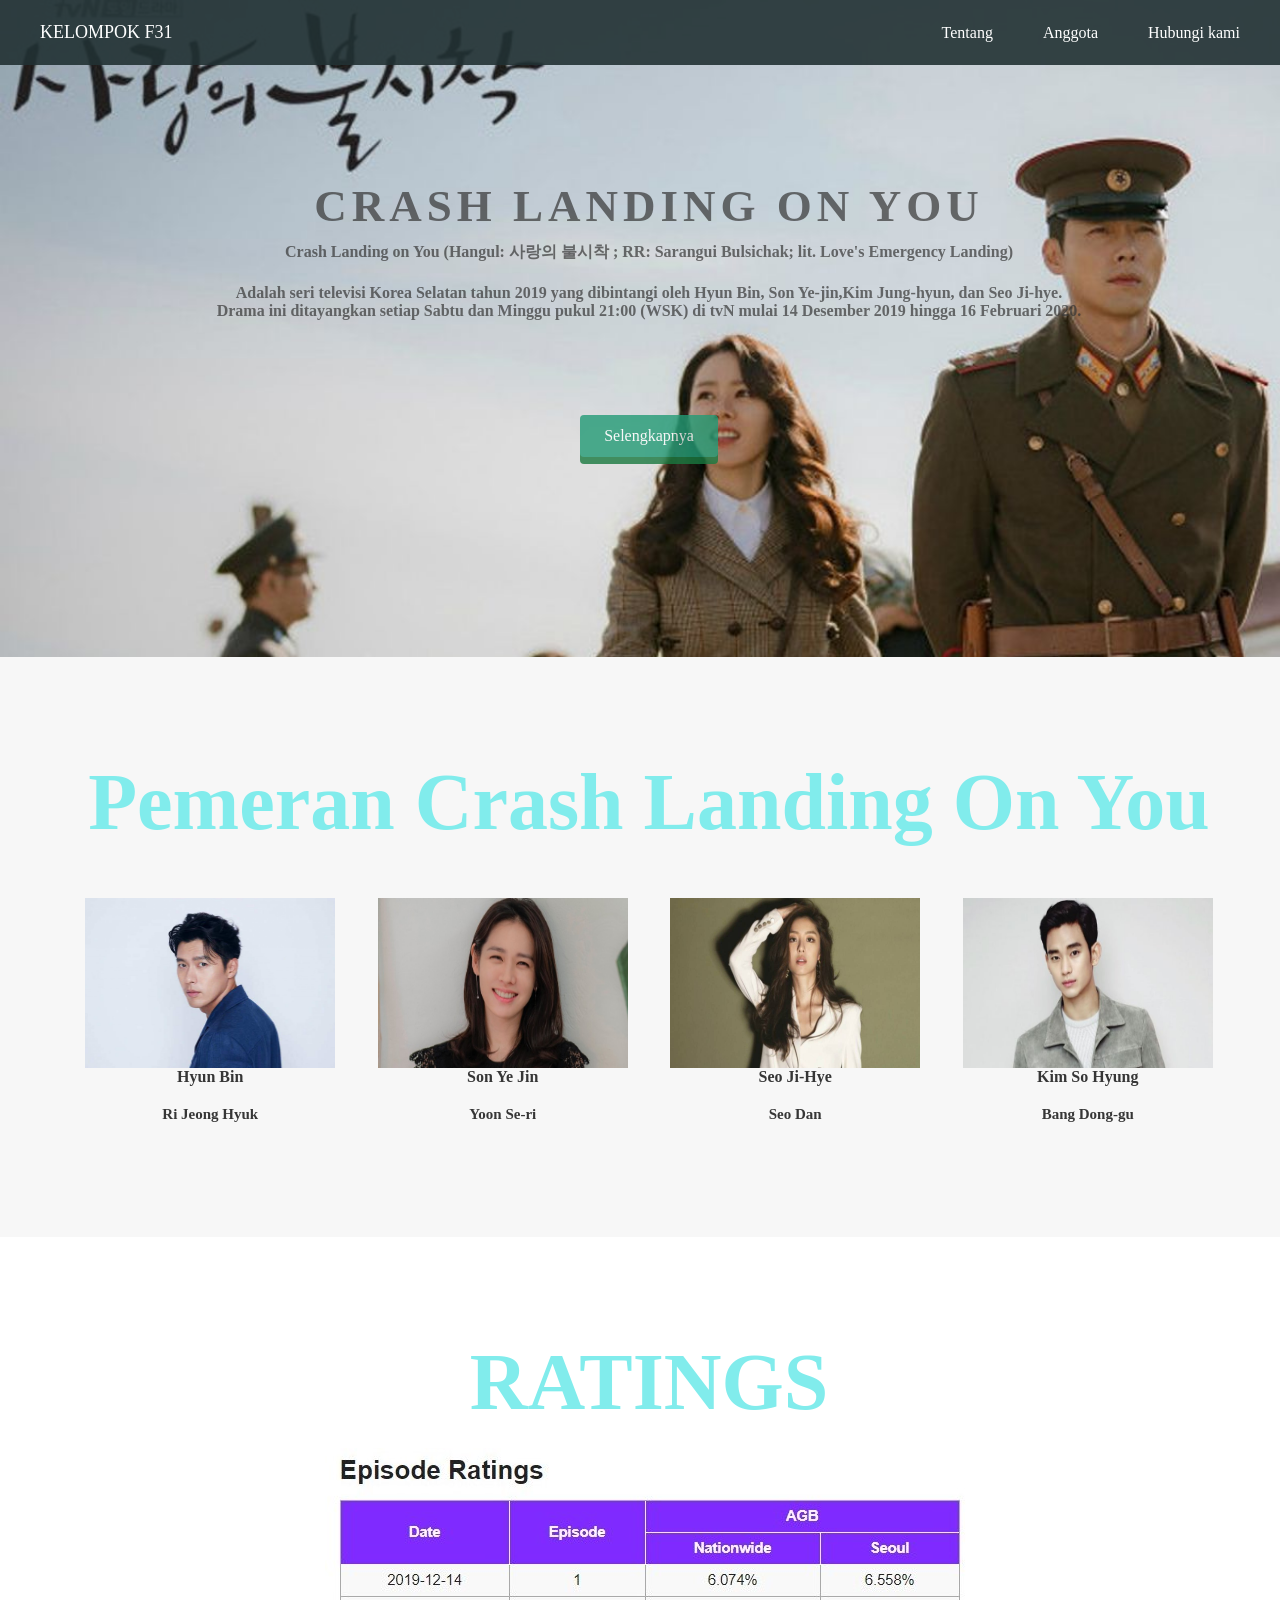
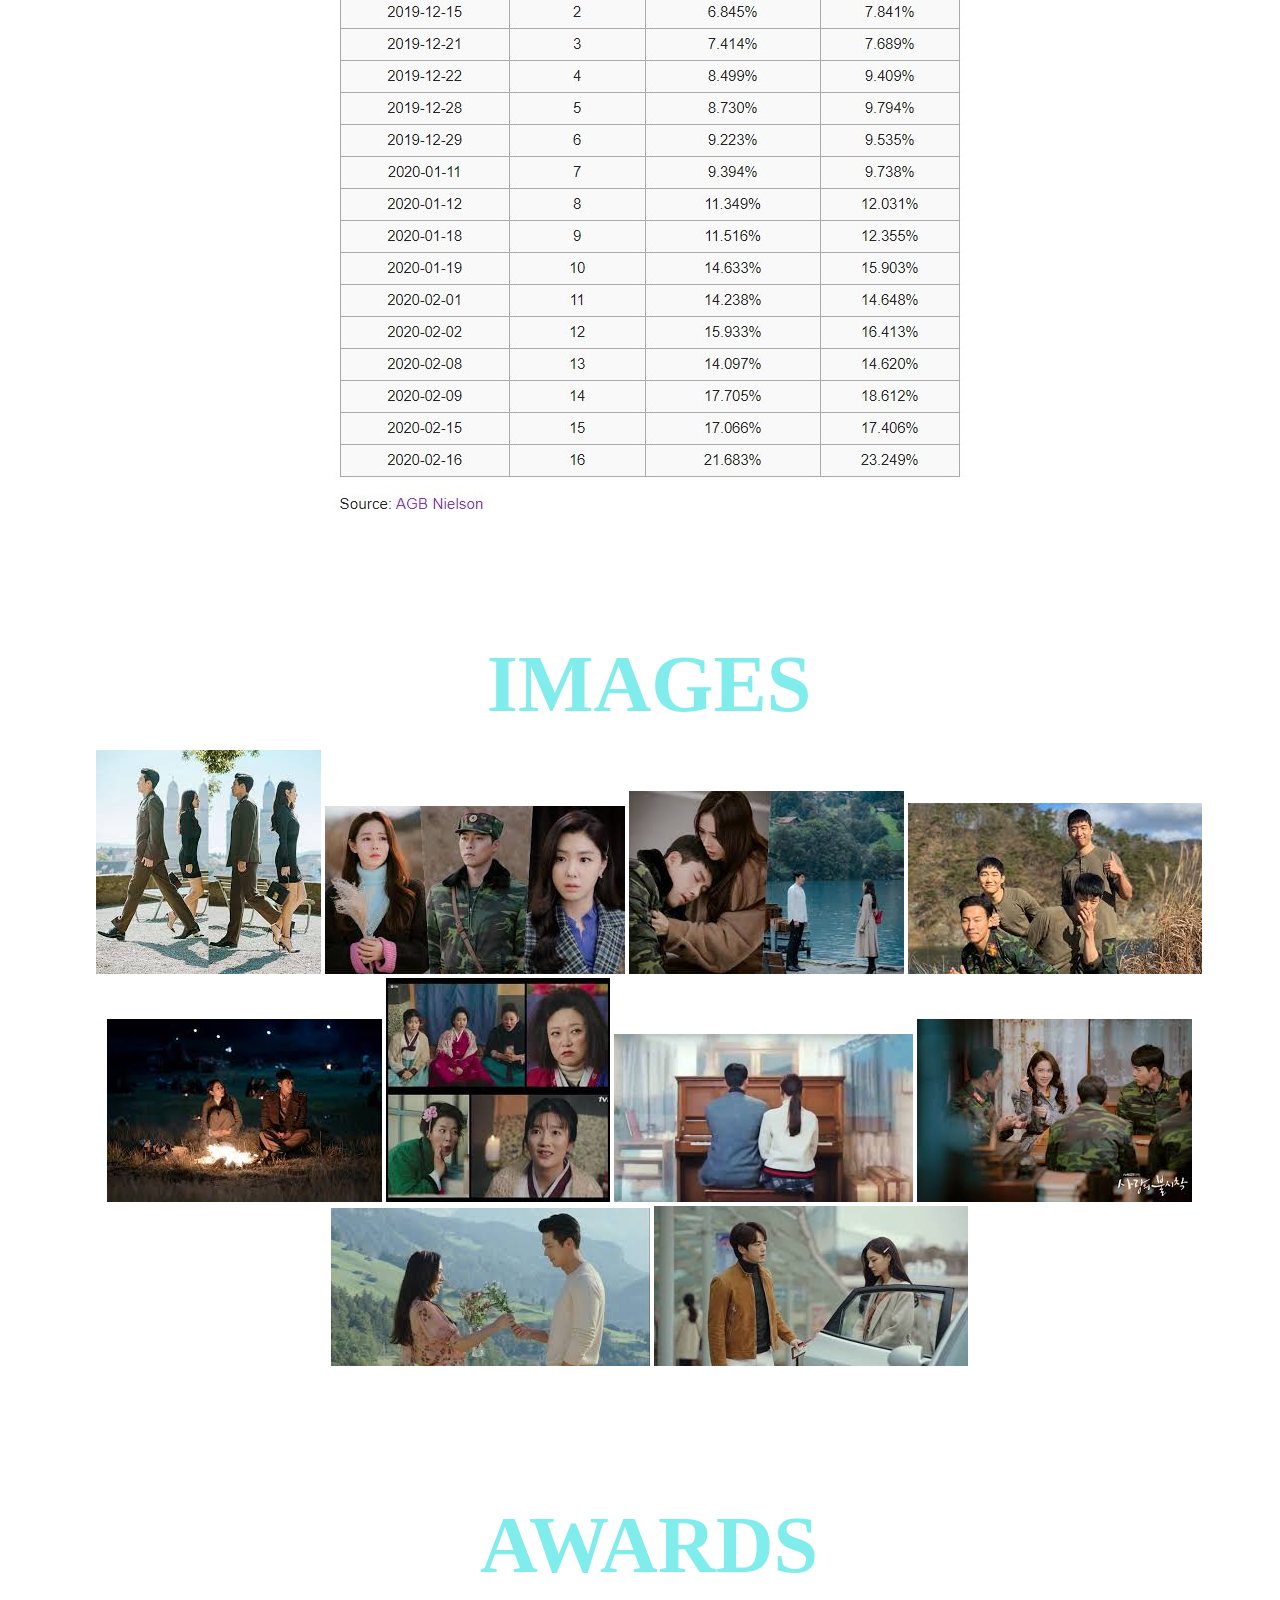
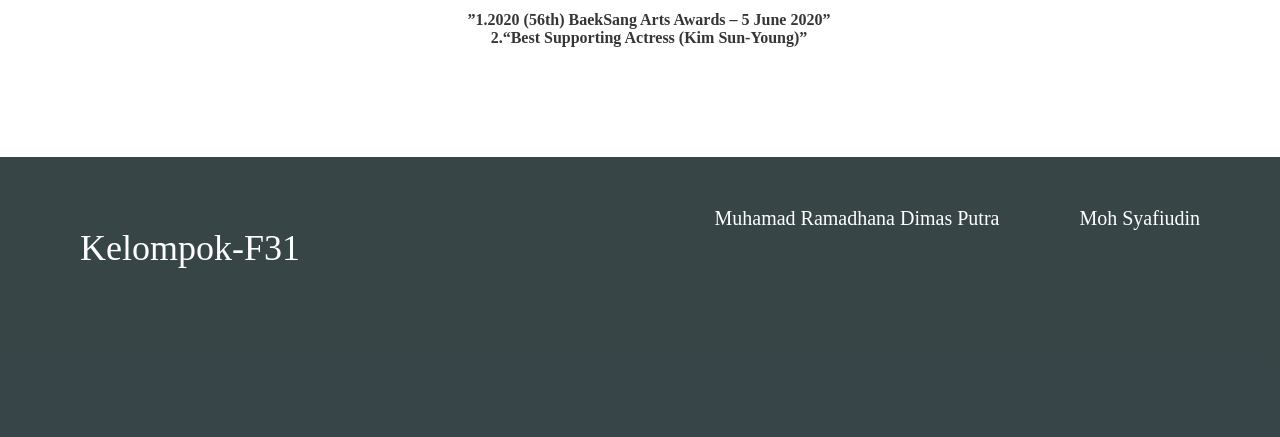
==== index.html @ 0524c0f0 "Update index.html" ====
<html>
  <head>
  <title>kelompok 31</title>
    <meta charset="utf-8">
    <meta name="viewport" content="width=device-width, initial-scale=1.0">
    <link rel="stylesheet" type="text/css" href="stylesheet.css">
    <link rel="stylesheet" type="text/css" href="responsive.css" >
  </head>
  <body>
     <header>
      <div class="container1">
        <div class="header-left">
          <a class="logo" href="#">KELOMPOK F31</a>
        </div>
      
        <!-- <span class="fa fa-bars menu-icon"></span> -->
        <div class="header-right">
          <a href="#">Tentang</a>
          <a href="#">Anggota</a>
          <a href="#" class="hub">Hubungi kami</a>
        </div>
      </div>
    </header>
      <!-- main -->
    <div class="top-wrapper">
      <div class="container">
          <h1 class="bolder">CRASH LANDING ON YOU  </h1>
          <p class="bolder">Crash Landing on You (Hangul: 사랑의 불시착 ; RR: Sarangui Bulsichak; lit. Love's Emergency 
            Landing)</p> 
            <br>
            <p>Adalah seri televisi Korea Selatan tahun 2019 yang dibintangi oleh Hyun Bin, Son Ye-jin,Kim Jung-hyun, dan Seo Ji-hye.<br>
             Drama ini ditayangkan setiap Sabtu dan Minggu pukul 21:00 (WSK) di tvN mulai
              14 Desember 2019 hingga 16 Februari 2020.</p>
              <br><br><br><br>
              <div class="btn-wrapper">
          <a href="#" class="btn signup">Selengkapnya</a>
      </div>
    </div>
  </div>
<div class="lesson-wrapper">
      <div class="container">
        <div class="heading">
          <h2>Pemeran Crash Landing On You</h2>
        </div>
        <div class="lessons">
          <div class="lesson">
            <div class="lesson-icon">
              <img src="hyunbin.jpg" width="250px" height="170px">
            </div>
            <p>Hyun Bin</p>
            <p class="txt-contents">Ri Jeong Hyuk </p>
          </div>

          <div class="lesson">
            <div class="lesson-icon">
              <img src="sonyejin.jpeg" width="250px" height="170px" >
            </div>
            <p>Son Ye Jin</p>
            <p class="txt-contents">Yoon Se-ri</p>
          </div>

          <div class="lesson">
            <div class="lesson-icon">
              <img src="seojihye.jpg" width="250px" height="170px">
            </div>
            <p>Seo Ji-Hye</p>
            <p class="txt-contents">Seo Dan</p>
          </div>

          <div class="lesson">
            <div class="lesson-icon">
              <img src="kimsohyong.png" width="250px" height="170px">
            </div>
            <p>Kim So Hyung</p>
            <p class="txt-contents">Bang Dong-gu</p>
          </div>
        </div>
      </div>
    </div>
    <!-- main tambahan -->
    <div class="maintambahan">
     <div class="container">
       <link rel="stylesheet" href="dist/sakura.css" />
       <script src="dist/sakura.js"></script>
      <div class="heading">
       <h2>RATINGS</h2>
       <img src="ratings.jpg">
      </div>
      <div class="heading">
       <h2>IMAGES</h2>
       <img src="img_1.jpg">
       <img src="img_2.jpg">
       <img src="img_3.jpg">
       <img src="img_4.jpg">
       <img src="img_5.jpg">
       <img src="img_6.jpg">
       <img src="img_7.jpg">
       <img src="img_8.jpg">
       <img src="img_9.jpg">
       <img src="img_10.jpg">
     </div>
     <div class="heading">
       <h2>AWARDS</h2>
       <p class=”text-contents”>”1.2020 (56th) BaekSang Arts Awards – 5 June 2020”</p>
       <p class=”text-contents”>2.“Best Supporting Actress (Kim Sun-Young)”</p>
      </div>

    
    
    </div>
    <div class="footer">
      <div class="footer-logo">Kelompok-F31</div>
      <div class="footer-list">
        <a class="https://github.com/syafiudin">Moh Syafiudin</a>
        <a class="https://github.com/dimasrama">Muhamad Ramadhana Dimas Putra</a>
      </div>
    </div>  
   
  

  </body>
</html>
---- stylesheet.css ----
/* css untuk kelas header */
html, body,
ul, ol, li,
h1, h2, h3, h4, h5, h6, p, div {
  margin: 0;
  padding: 0;
}
a {
    text-decoration: none;
  }

header{
    height: 65px;
  width: 100%;
  background-color: rgba(34, 49, 52, 0.9);
  position :fixed;
  top: 0;
  z-index: 10;
}
.header-right{
    float: right;

}
.header-right a{
    line-height: 65px;
    padding: 0 25px;
    color: white;
    display: block;
    float: left;
    transition: all 0.5s;
}
.header-left{
    float: left;
    line-height: 65px;
  padding: 0 25px;
 
  display: block;
}
.header-left a{
    color: white;
}

.logo{
    width:124px;
    margin-top:20px;
    font-size: large;
    
}
.container1 {
    max-width: 100%;
    padding: 0 15px;
    margin: 0 auto;
  }
.top-main{
    padding: 75px 0 100px 0;
}




/* css untuk kelas main */

body {
  margin: 0;
  font-family: "Lucida Grande";
}

a {
  text-decoration: none;
}

.container {
  width: 1170px;
  padding: 0 15px;
  margin: 0 auto;
}

.top-wrapper {
  padding: 180px 0 100px 0;
  background-image: url(CLOY.jpg);
  background-size: cover;
  color: white;
  text-align: center;
}

.top-wrapper h1 {
  opacity: 0.7;
  font-size: 45px;
  letter-spacing: 5px;
  margin-bottom: 10px;
}

.top-wrapper p {
  opacity: 0.7;
  margin-bottom: 3px;
}

.btn-wrapper {
  margin: 20px 0;
}

.btn-wrapper p {
  margin: 10px 0;
}

.signup {
  background-color: #239b76;
  box-shadow: 0 7px #1a7940;
}


.btn {
  padding: 12px 24px;
  color: white;
  display: inline-block;
  opacity: 0.8;
  border-radius: 4px;
}

.btn:hover {
  opacity: 1;
}
.signup:active {
  box-shadow: none;
  position: relative;
  top: 7px;
}


.lesson-wrapper {
  height: 500px;
  padding-bottom: 80px;
  background-color: #f7f7f7;
  text-align: center;
}

.heading {
  padding-top: 60px;
  padding-bottom: 30px;
  color: #5f5d60;
}


.lesson {
  float: left;
  width: 25%;
}

.lesson-icon {
  position: relative;
}

.lesson-icon p {
  position: absolute;
  top: 90px;
  width: 100%;
  color: white;
}

.txt-contents {
  width: 80%;
  display: inline-block;
  margin-top: 20px;
  font-size: 15px;
  color: #b3aeb5;
}
.container h1{
  font-weight: bolder;
   color:#363636;
}

.container p{
  font-weight: bolder;
  color:#363636;
}


/* css untuk kelas main tambahan */
.container {
    padding-bottom: 80px;
    padding-left: 5%;
    padding-right: 5%;
    background-color: ;
    text-align: center;
}

.heading h2{
    Font-size: 80px;
    text-align: center;    
    padding-top: 40px;
    padding-bottom: 20px;
    color: #81ecec;
}

.text-contents {
    width: 80%;
    display: inline-block;
    margin-top: 15px;
    font-size: 15px;
    color:;
}



/* css untuk kelas footer */
.footer {
  background-color:rgba(34, 49, 52, 0.9);
  height: 200px;
  padding: 40px;
}

.footer-logo {
  color: #fff;
  float: left;
  font-size: 36px;
  padding: 30px 40px;
}

.footer-list a {
  color: #fff;
  float:right;
  font-size: 20px;
  padding: 10px 40px;
}
---- responsive.css ----
@media(max-width: 1000px){

}
@media(max-width: 700px){

}
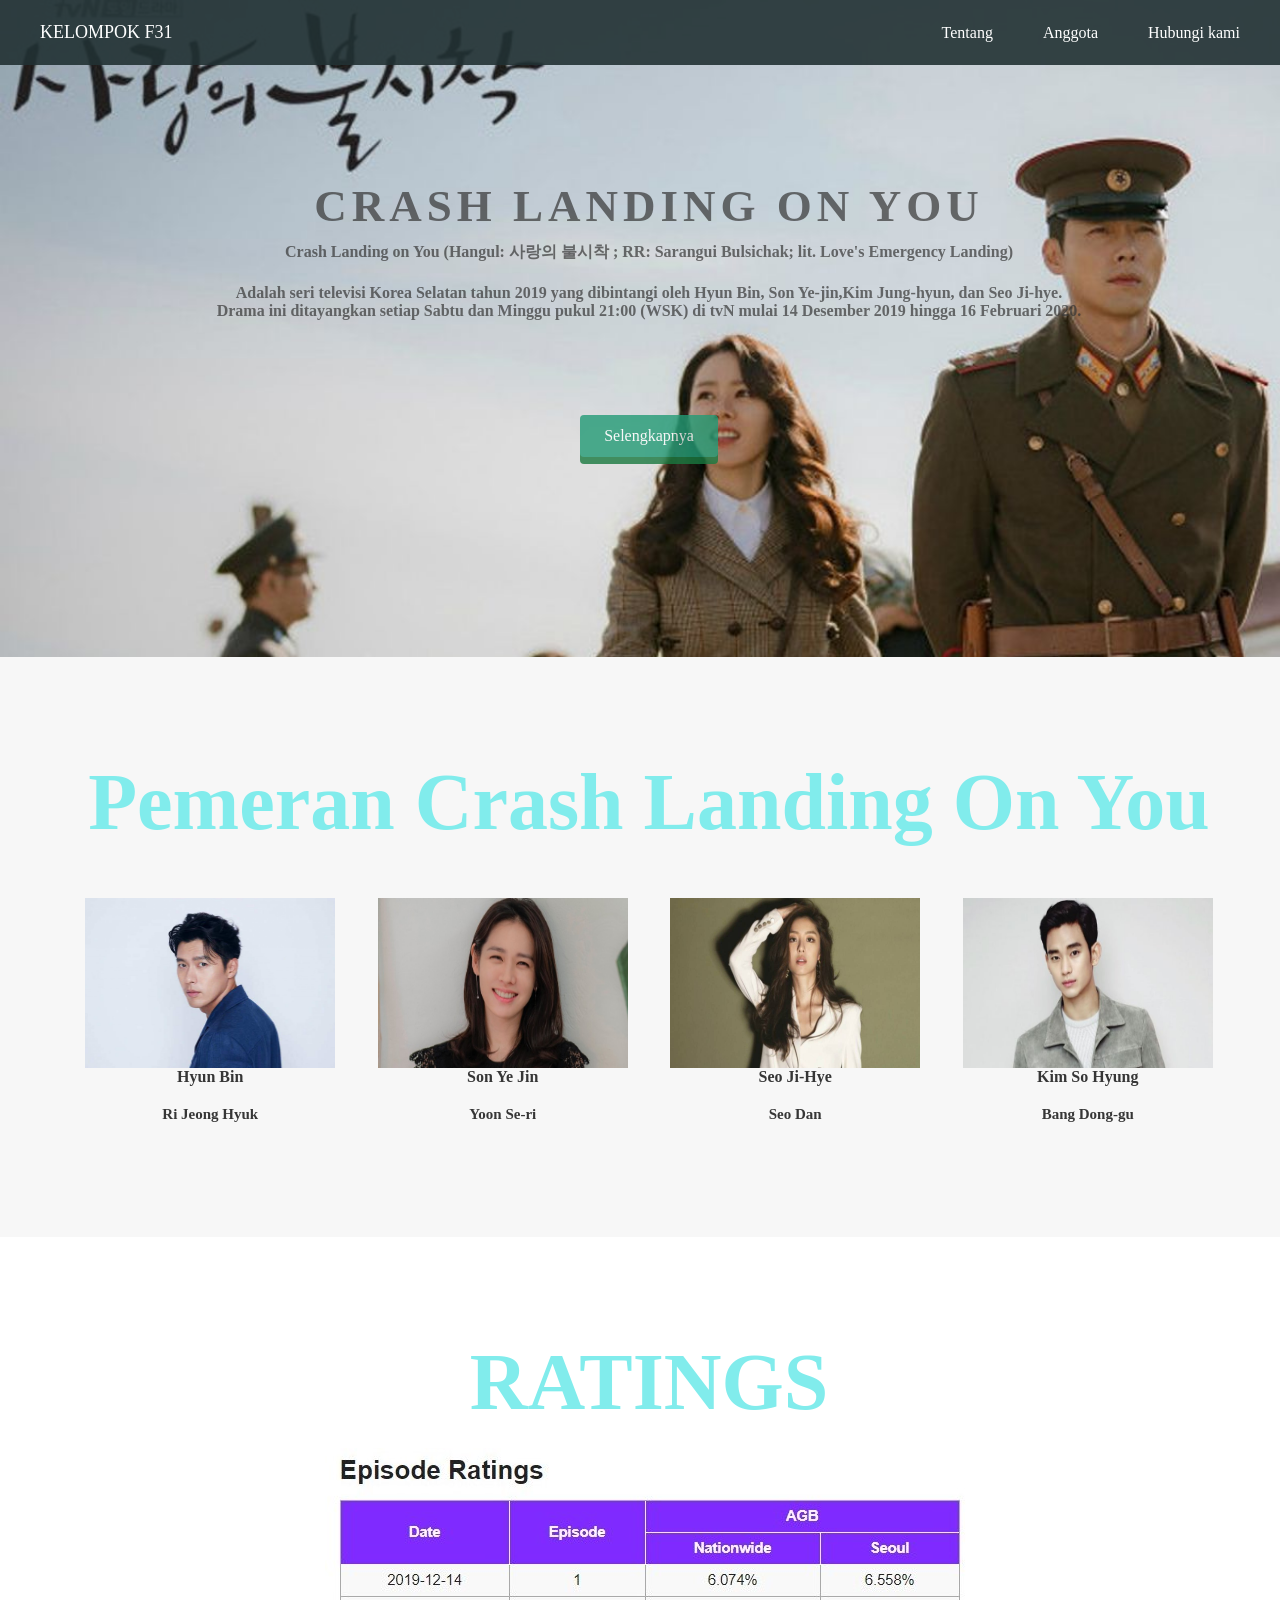
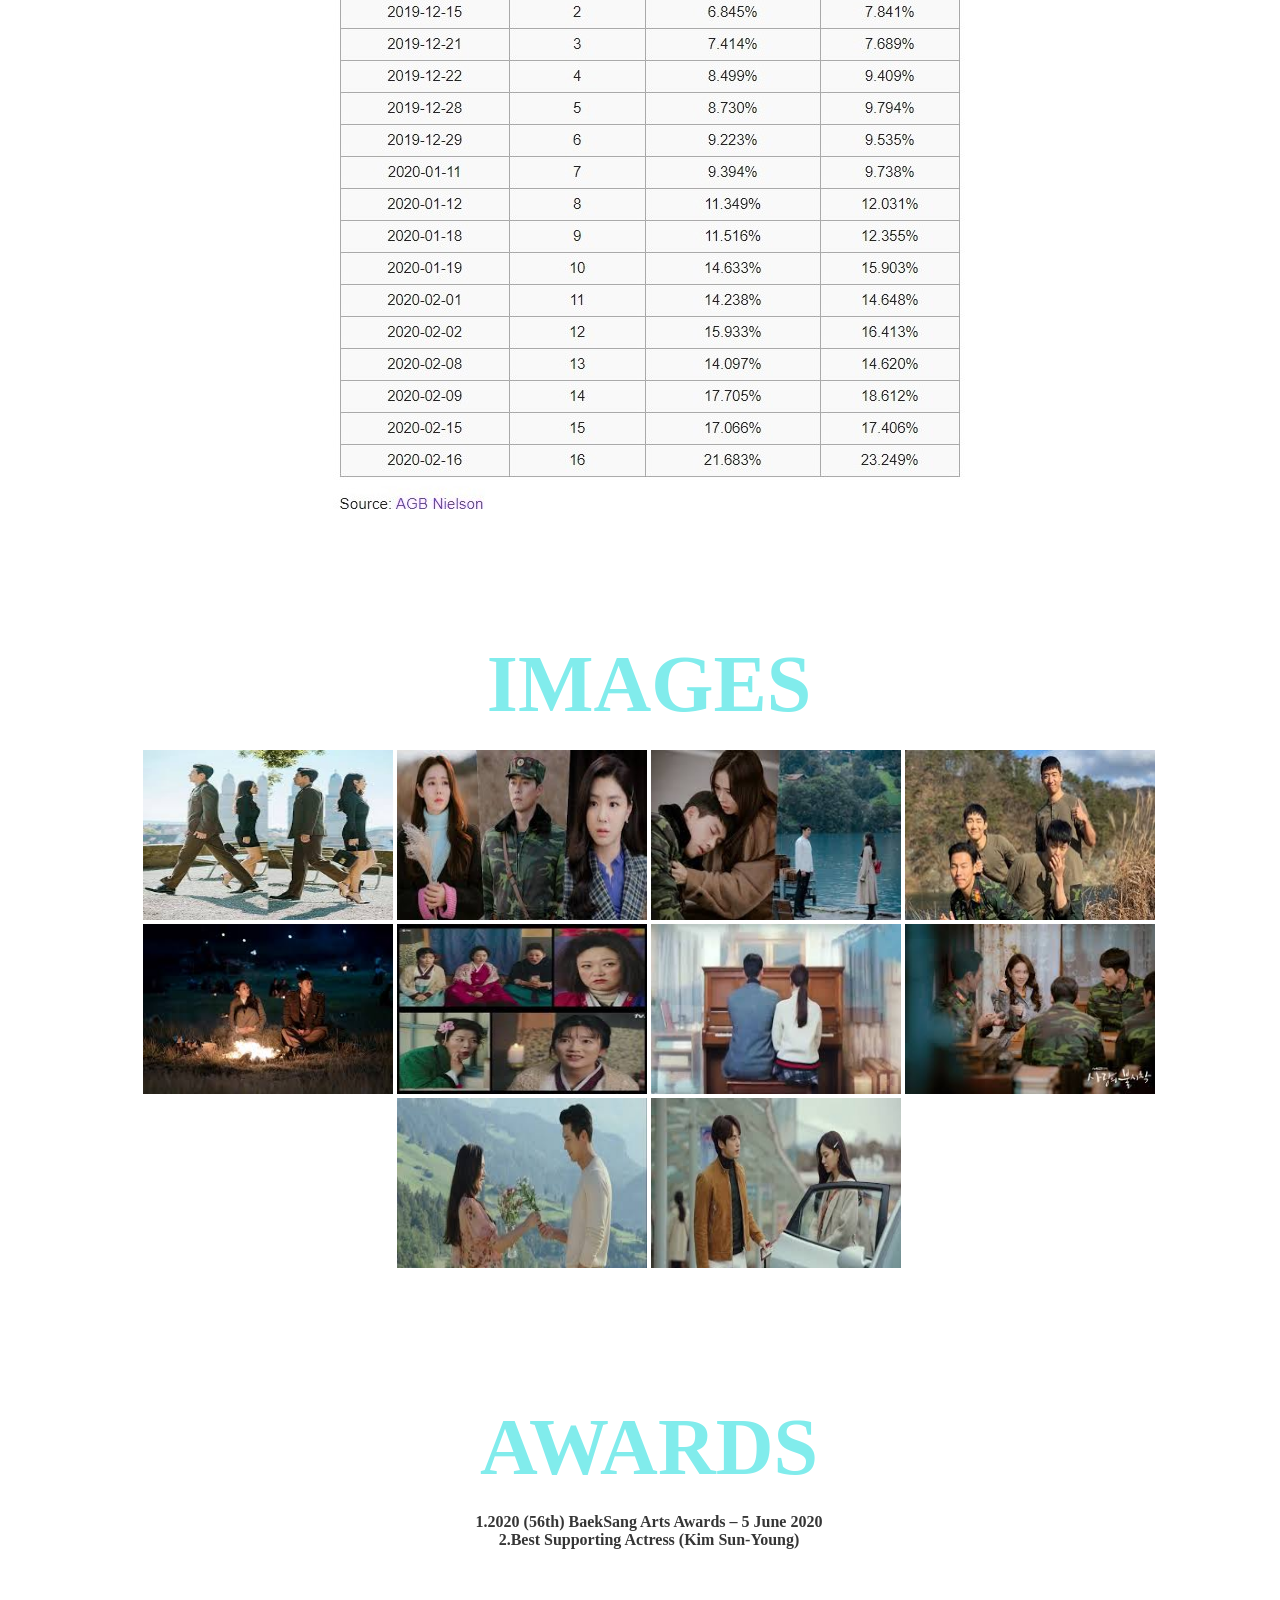
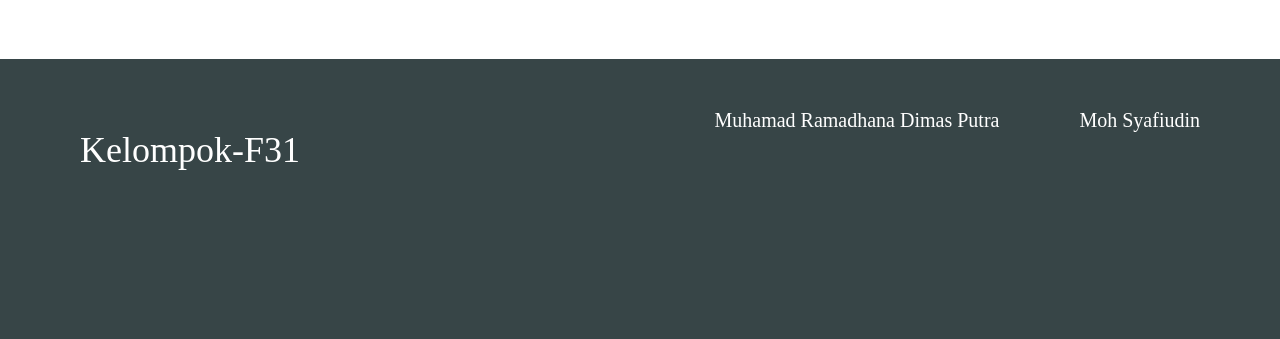
==== commit a1ae9372: "Update index.html" ====
--- a/index.html
+++ b/index.html
@@ -88,21 +88,21 @@
       </div>
       <div class="heading">
        <h2>IMAGES</h2>
-       <img src="img_1.jpg">
-       <img src="img_2.jpg">
-       <img src="img_3.jpg">
-       <img src="img_4.jpg">
-       <img src="img_5.jpg">
-       <img src="img_6.jpg">
-       <img src="img_7.jpg">
-       <img src="img_8.jpg">
-       <img src="img_9.jpg">
-       <img src="img_10.jpg">
+       <img src="img_1.jpg" width="250px" height="170px">
+       <img src="img_2.jpg" width="250px" height="170px">
+       <img src="img_3.jpg" width="250px" height="170px">
+       <img src="img_4.jpg" width="250px" height="170px">
+       <img src="img_5.jpg" width="250px" height="170px">
+       <img src="img_6.jpg" width="250px" height="170px">
+       <img src="img_7.jpg" width="250px" height="170px">
+       <img src="img_8.jpg" width="250px" height="170px">
+       <img src="img_9.jpg" width="250px" height="170px">
+       <img src="img_10.jpg" width="250px" height="170px">
      </div>
      <div class="heading">
        <h2>AWARDS</h2>
-       <p class=”text-contents”>”1.2020 (56th) BaekSang Arts Awards – 5 June 2020”</p>
-       <p class=”text-contents”>2.“Best Supporting Actress (Kim Sun-Young)”</p>
+       <p class=”text-contents”>1.2020 (56th) BaekSang Arts Awards – 5 June 2020</p>
+       <p class=”text-contents”>2.Best Supporting Actress (Kim Sun-Young)</p>
       </div>
 
     
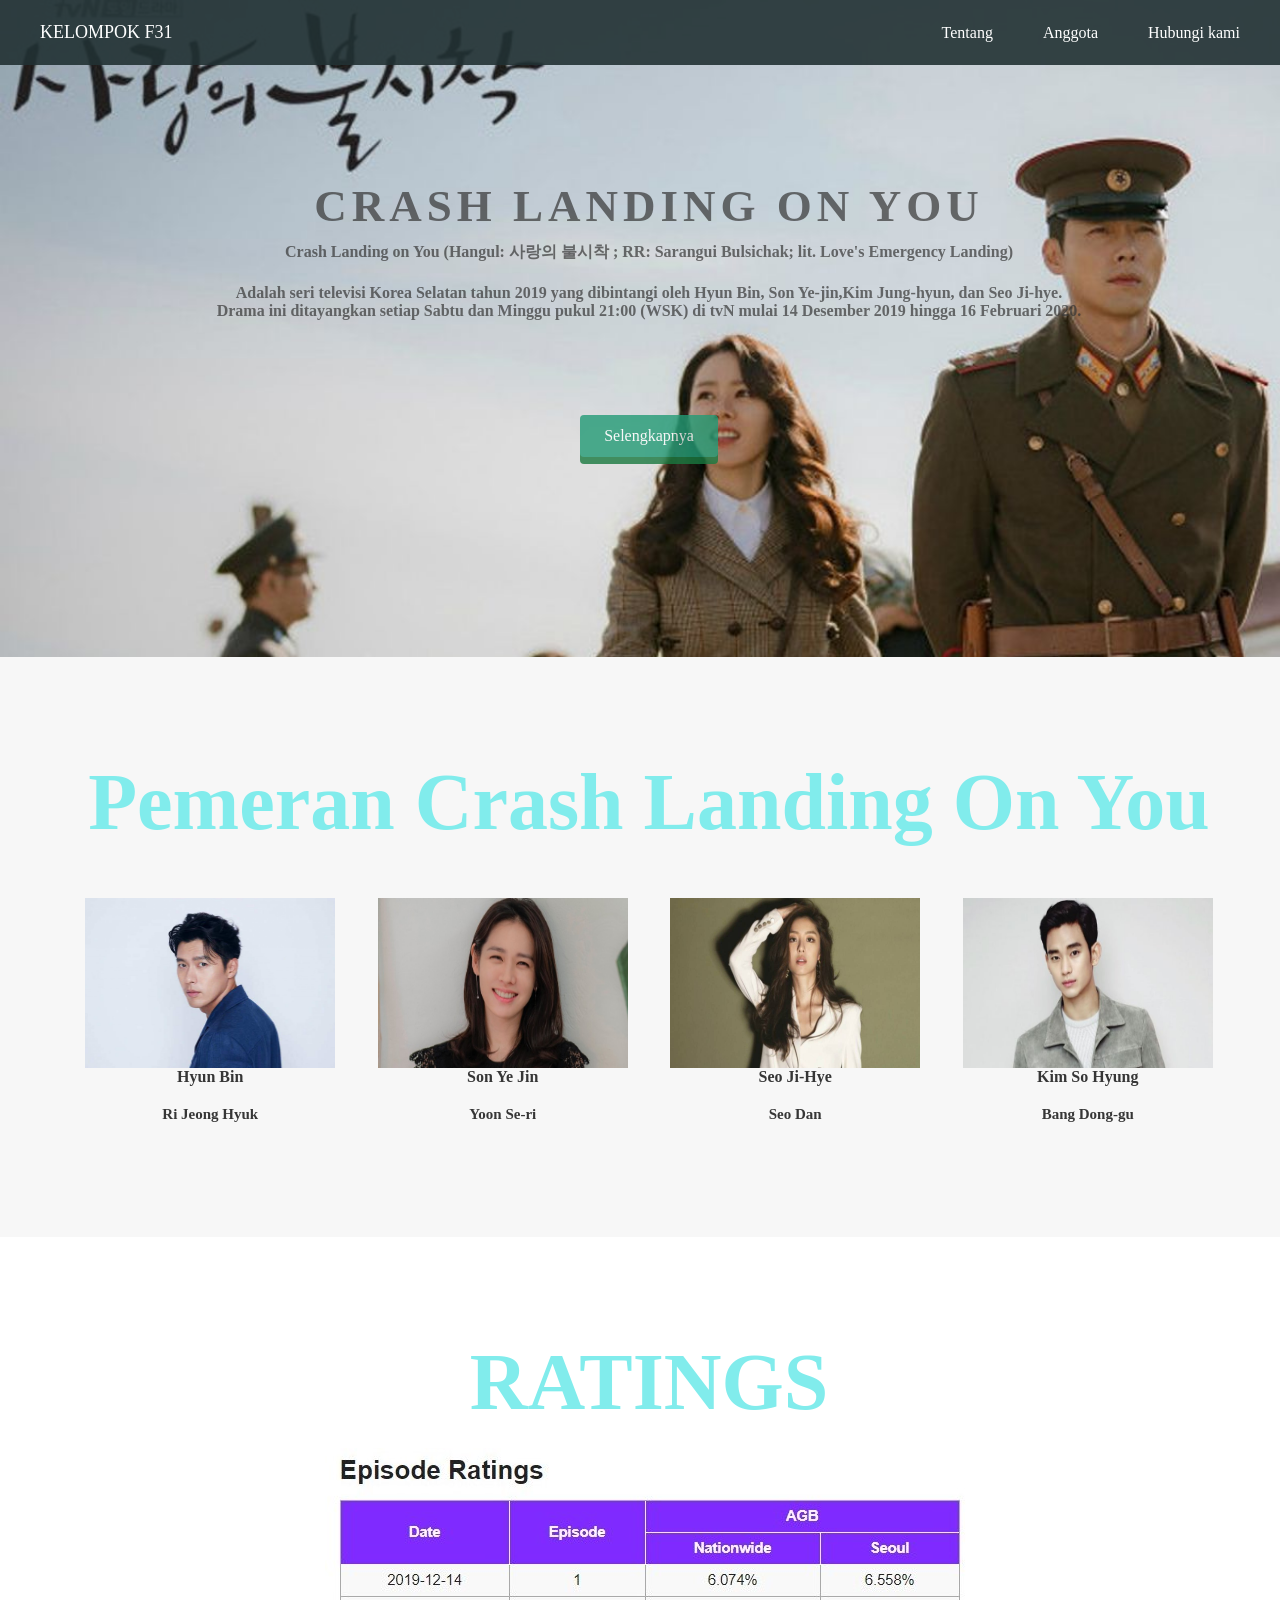
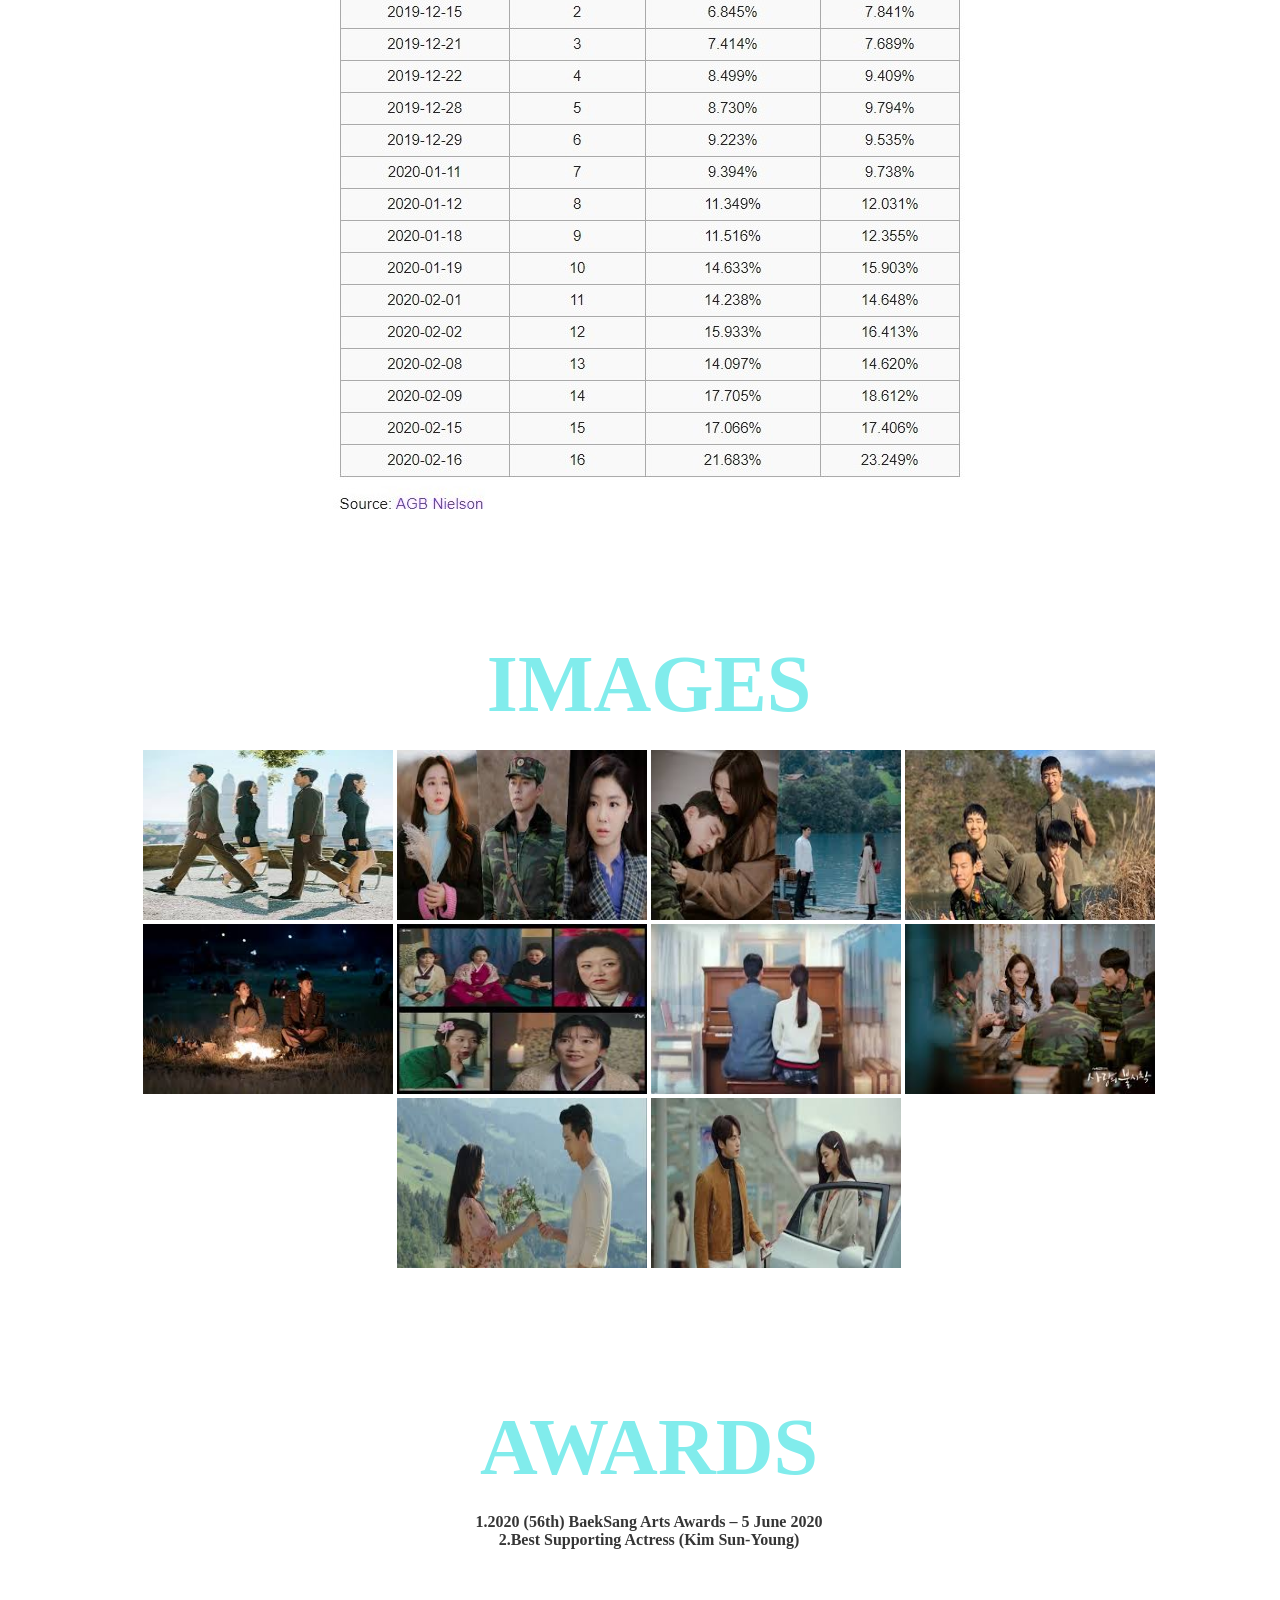
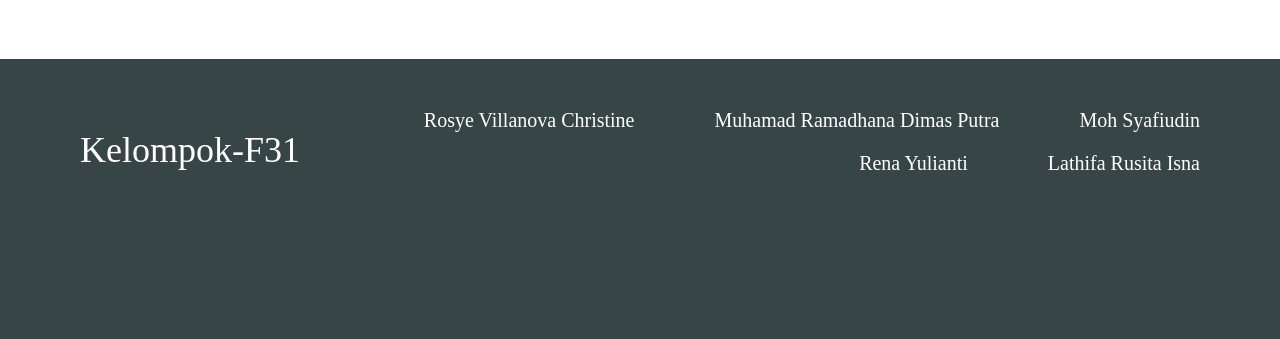
==== commit 0922a2e8: "Update index.html" ====
--- a/index.html
+++ b/index.html
@@ -111,8 +111,11 @@
     <div class="footer">
       <div class="footer-logo">Kelompok-F31</div>
       <div class="footer-list">
-        <a class="https://github.com/syafiudin">Moh Syafiudin</a>
-        <a class="https://github.com/dimasrama">Muhamad Ramadhana Dimas Putra</a>
+        <a href="#" class="https://github.com/syafiudin">Moh Syafiudin</a>
+        <a href="#" class="https://github.com/dimasrama">Muhamad Ramadhana Dimas Putra</a>
+        <a href="#" class="https://github.com/rosye2020">Rosye Villanova Christine</a>
+        <a href="#" class="https://github.com/lathifaRisna">Lathifa Rusita Isna</a>
+        <a href="#" class="https://github.com/renayulianti">Rena Yulianti</a>
       </div>
     </div>  
    
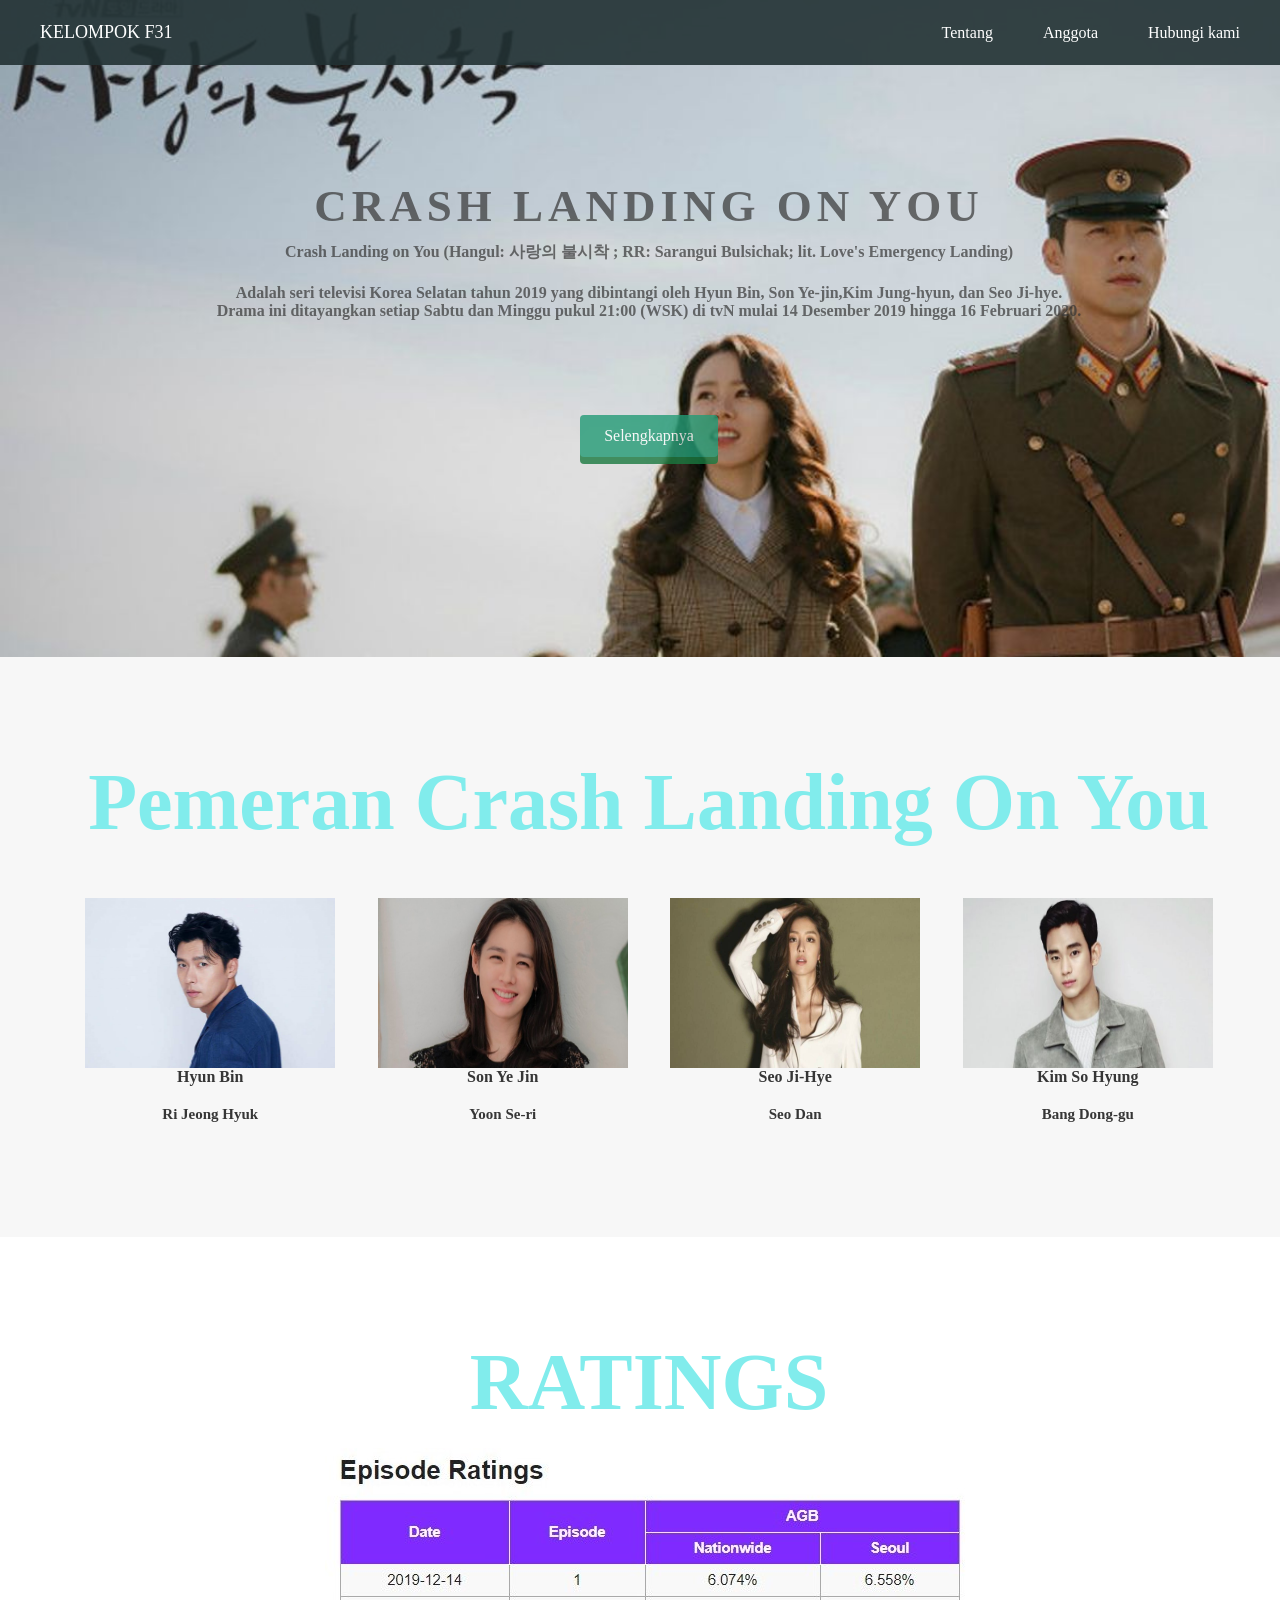
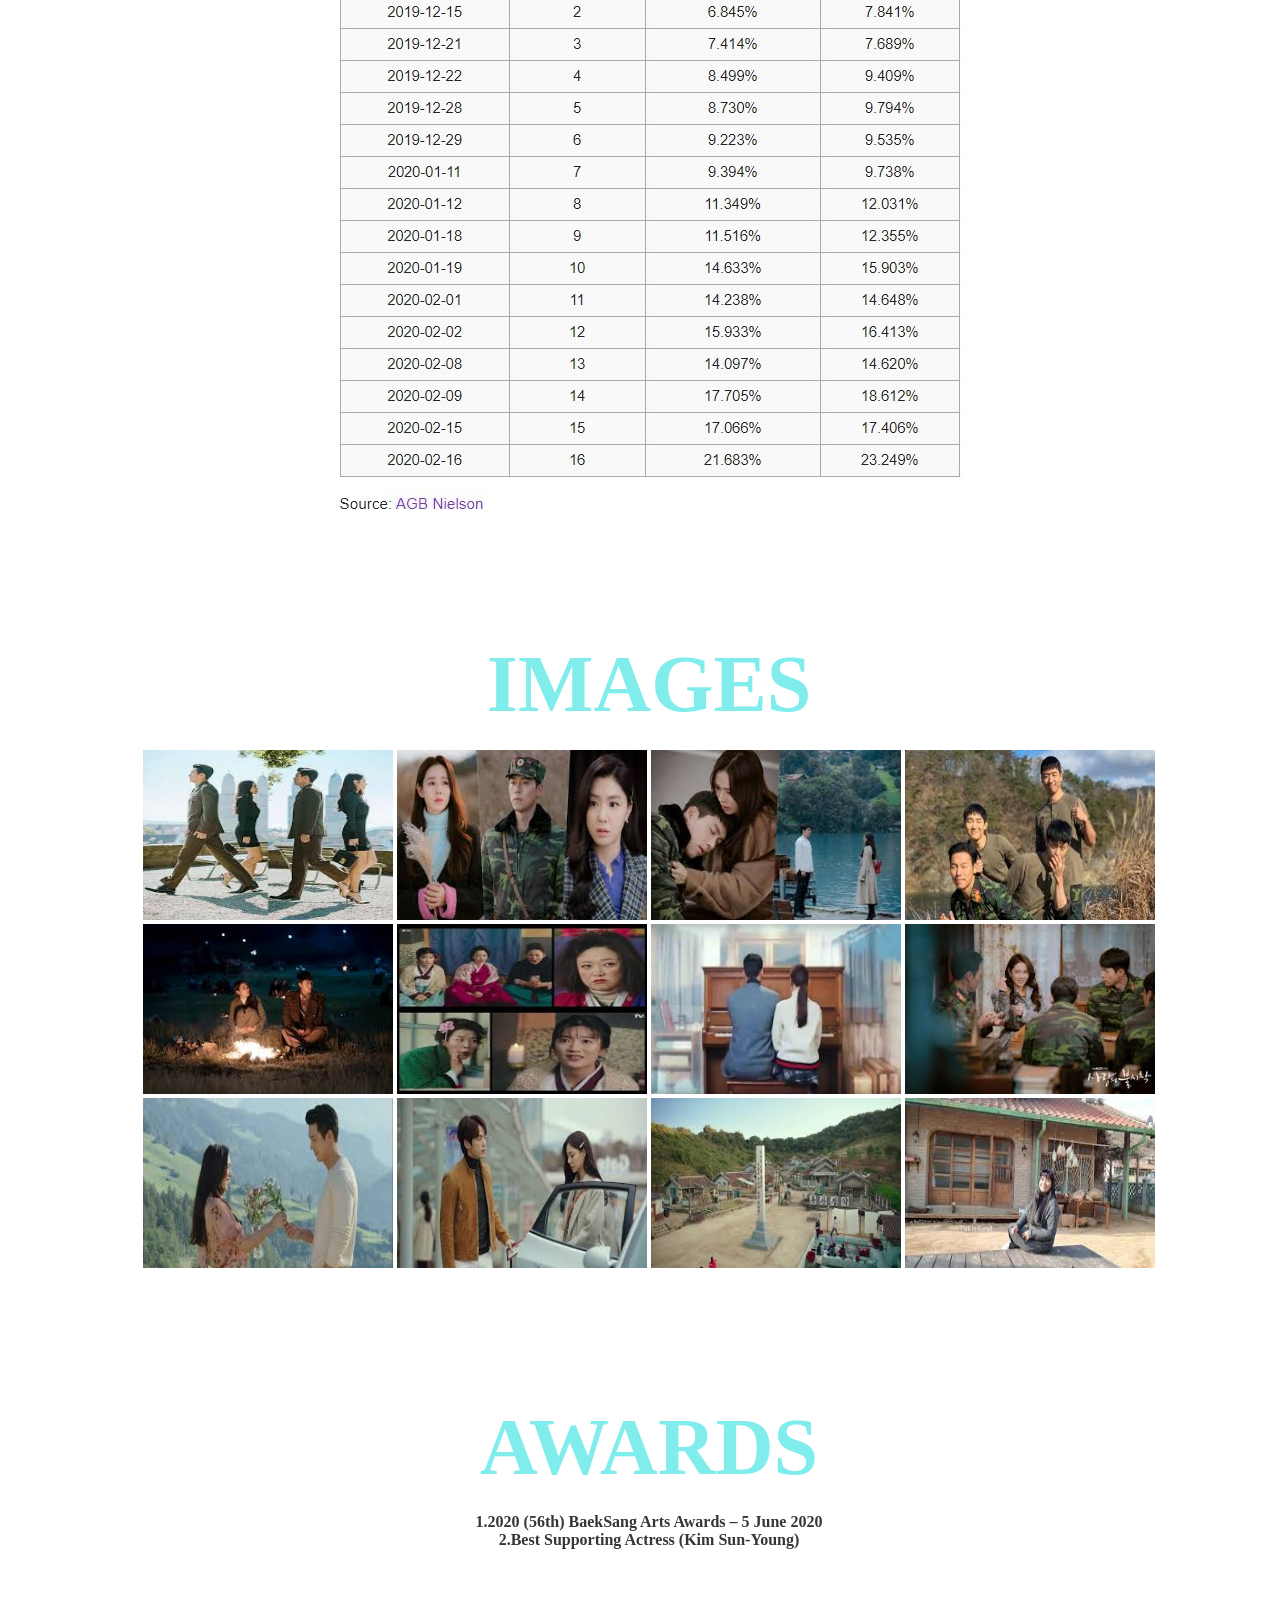
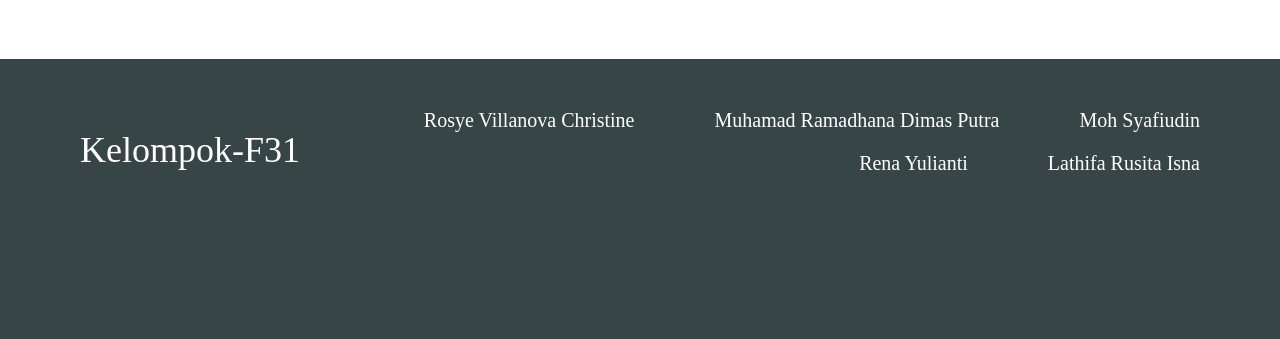
==== commit 21187aac: "Update index.html" ====
--- a/index.html
+++ b/index.html
@@ -80,8 +80,6 @@
     <!-- main tambahan -->
     <div class="maintambahan">
      <div class="container">
-       <link rel="stylesheet" href="dist/sakura.css" />
-       <script src="dist/sakura.js"></script>
       <div class="heading">
        <h2>RATINGS</h2>
        <img src="ratings.jpg">
@@ -98,6 +96,8 @@
        <img src="img_8.jpg" width="250px" height="170px">
        <img src="img_9.jpg" width="250px" height="170px">
        <img src="img_10.jpg" width="250px" height="170px">
+       <img src="img_11.jpg" width="250px" height="170px">
+       <img src="img_12.jpg" width="250px" height="170px">
      </div>
      <div class="heading">
        <h2>AWARDS</h2>
@@ -111,11 +111,11 @@
     <div class="footer">
       <div class="footer-logo">Kelompok-F31</div>
       <div class="footer-list">
-        <a href="#" class="https://github.com/syafiudin">Moh Syafiudin</a>
-        <a href="#" class="https://github.com/dimasrama">Muhamad Ramadhana Dimas Putra</a>
-        <a href="#" class="https://github.com/rosye2020">Rosye Villanova Christine</a>
-        <a href="#" class="https://github.com/lathifaRisna">Lathifa Rusita Isna</a>
-        <a href="#" class="https://github.com/renayulianti">Rena Yulianti</a>
+        <a href="https://github.com/syafiudin" class="https://github.com/syafiudin">Moh Syafiudin</a>
+        <a href="https://github.com/dimasrama" class="https://github.com/dimasrama">Muhamad Ramadhana Dimas Putra</a>
+        <a href="https://github.com/rosye2020" class="https://github.com/rosye2020">Rosye Villanova Christine</a>
+        <a href="https://github.com/lathifaRisna" class="https://github.com/lathifaRisna">Lathifa Rusita Isna</a>
+        <a href="https://github.com/renayulianti" class="https://github.com/renayulianti">Rena Yulianti</a>
       </div>
     </div>  
    
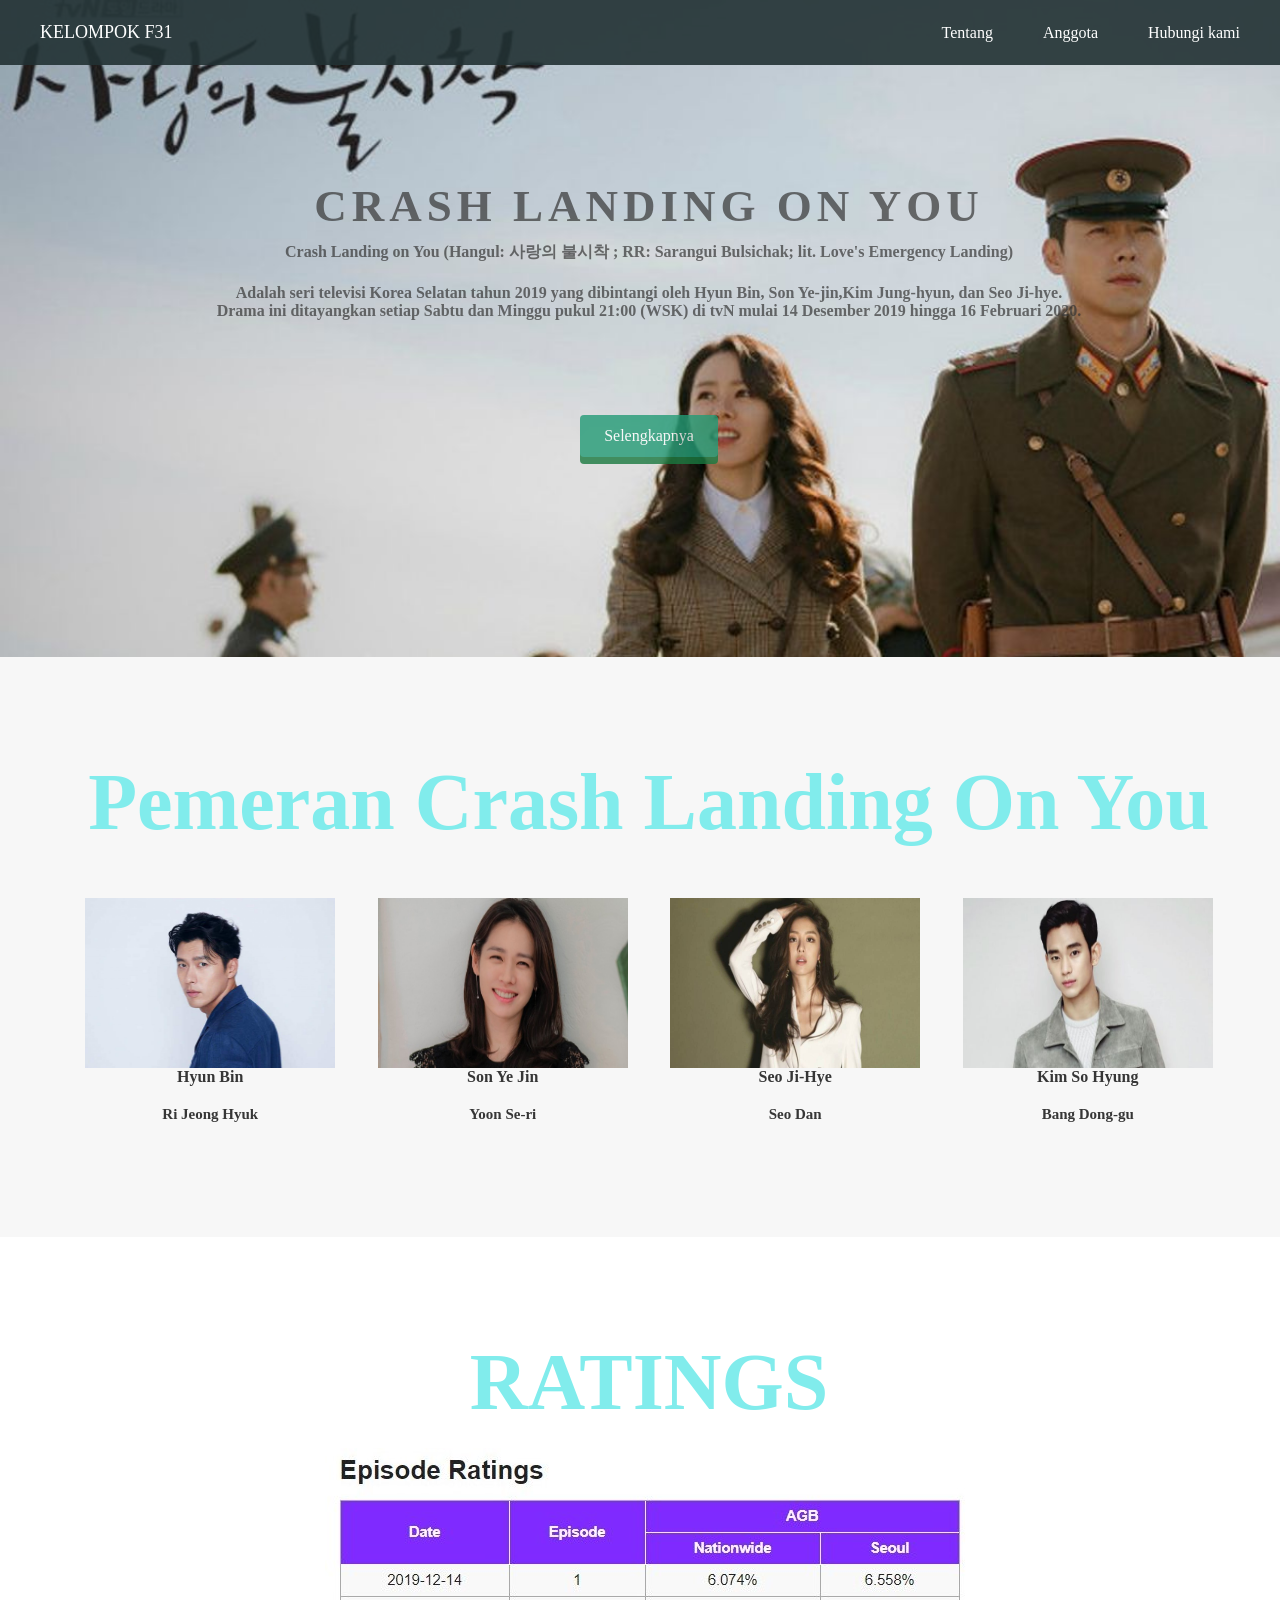
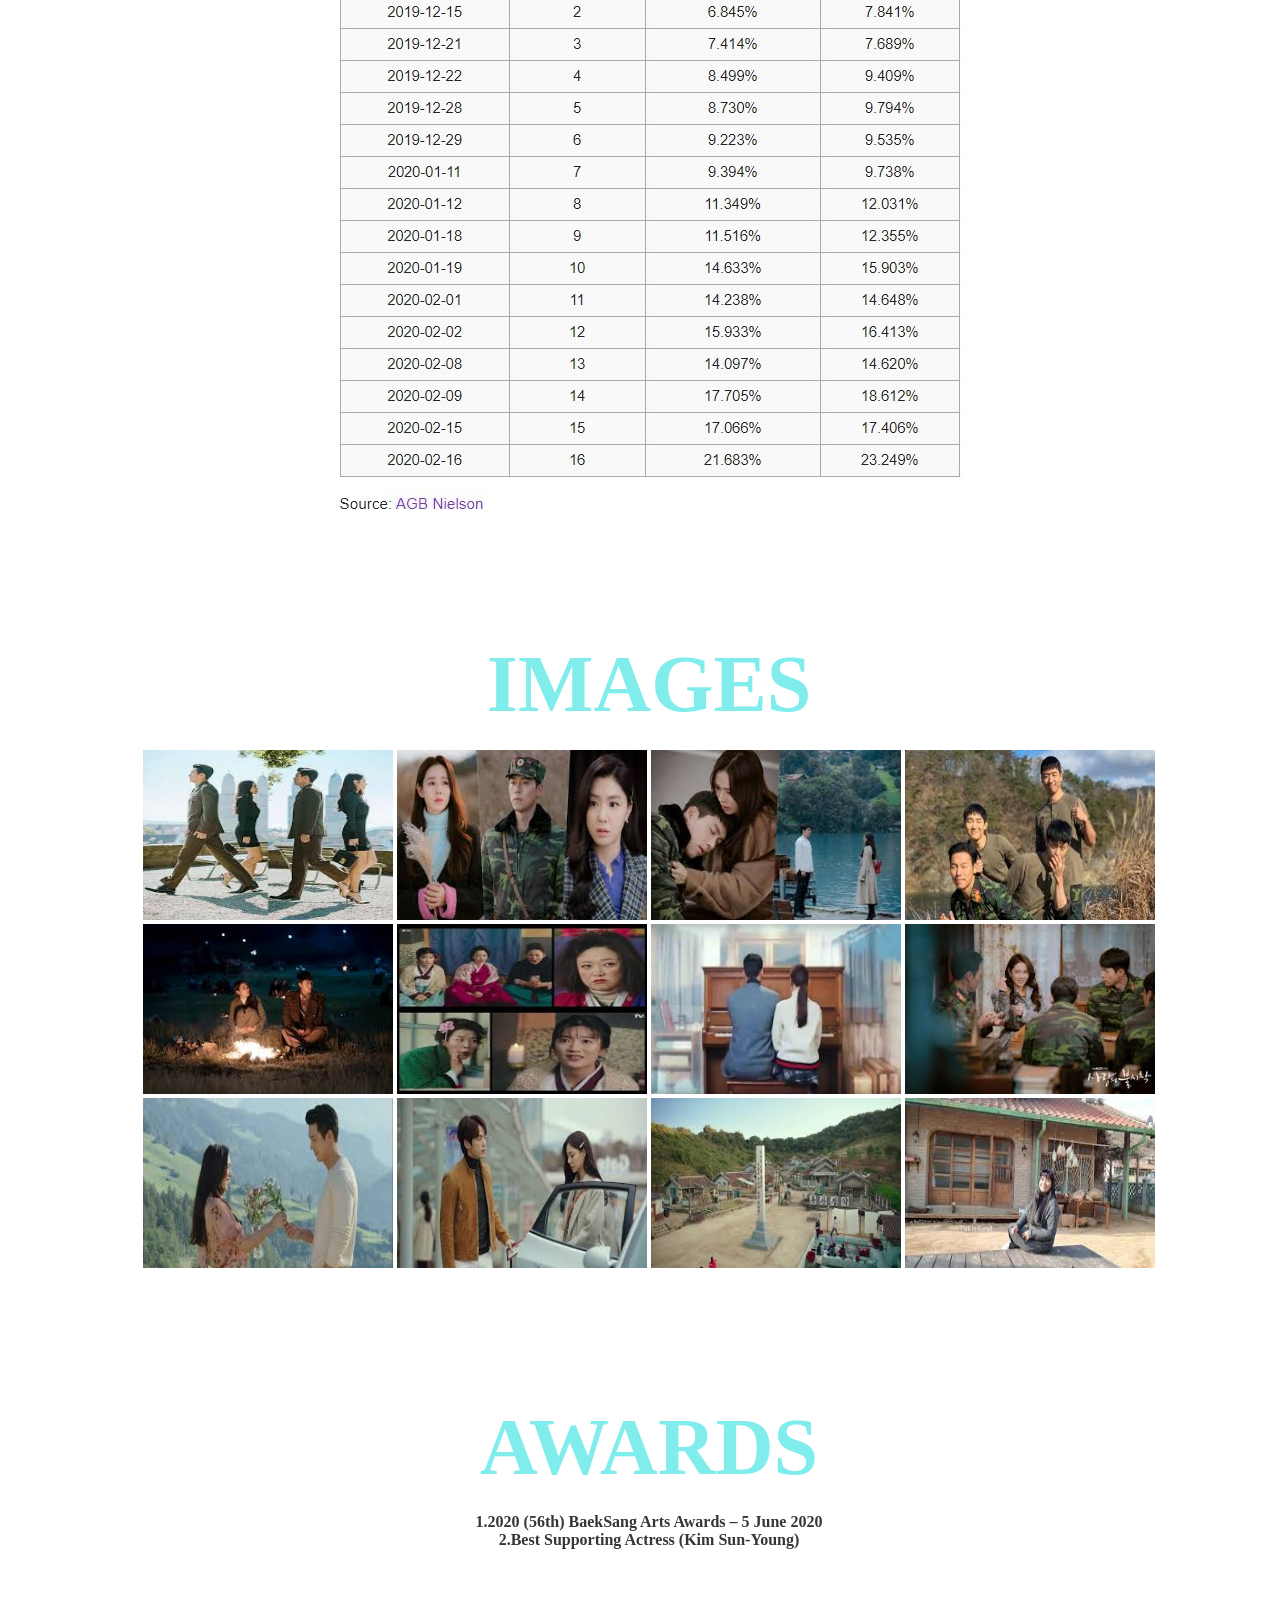
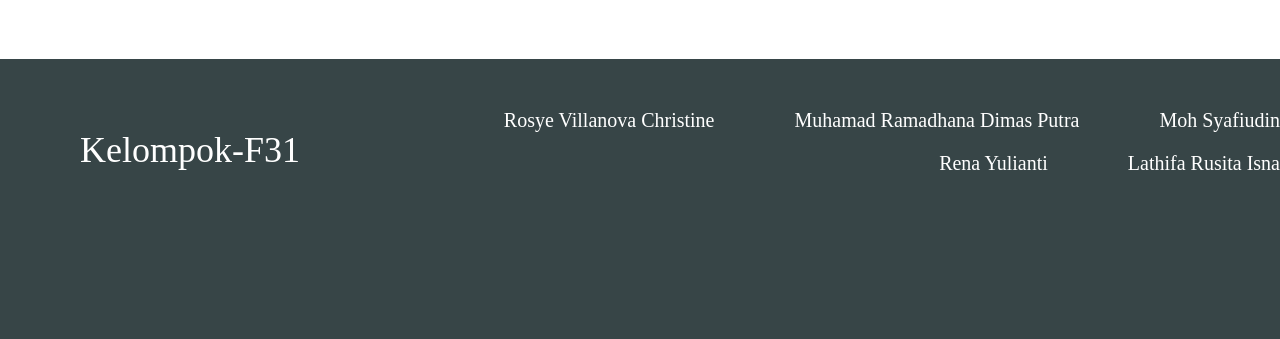
==== commit bda9f7d3: "Update index.html" ====
--- a/index.html
+++ b/index.html
@@ -13,7 +13,7 @@
           <a class="logo" href="#">KELOMPOK F31</a>
         </div>
       
-        <!-- <span class="fa fa-bars menu-icon"></span> -->
+        <span class="fa fa-bars menu-icon"></span>
         <div class="header-right">
           <a href="#">Tentang</a>
           <a href="#">Anggota</a>
--- a/stylesheet.css
+++ b/stylesheet.css
@@ -180,7 +180,6 @@
     padding-bottom: 80px;
     padding-left: 5%;
     padding-right: 5%;
-    background-color: ;
     text-align: center;
 }
 
@@ -196,9 +195,8 @@
     width: 80%;
     display: inline-block;
     margin-top: 15px;
-    font-size: 15px;
-    color:;
-}
+    font-size: 25px;
+ }
 
 
 
@@ -206,6 +204,7 @@
 .footer {
   background-color:rgba(34, 49, 52, 0.9);
   height: 200px;
+  width:100%;
   padding: 40px;
 }
 
@@ -218,7 +217,7 @@
 
 .footer-list a {
   color: #fff;
-  float:right;
+  float: right;
   font-size: 20px;
   padding: 10px 40px;
 }
